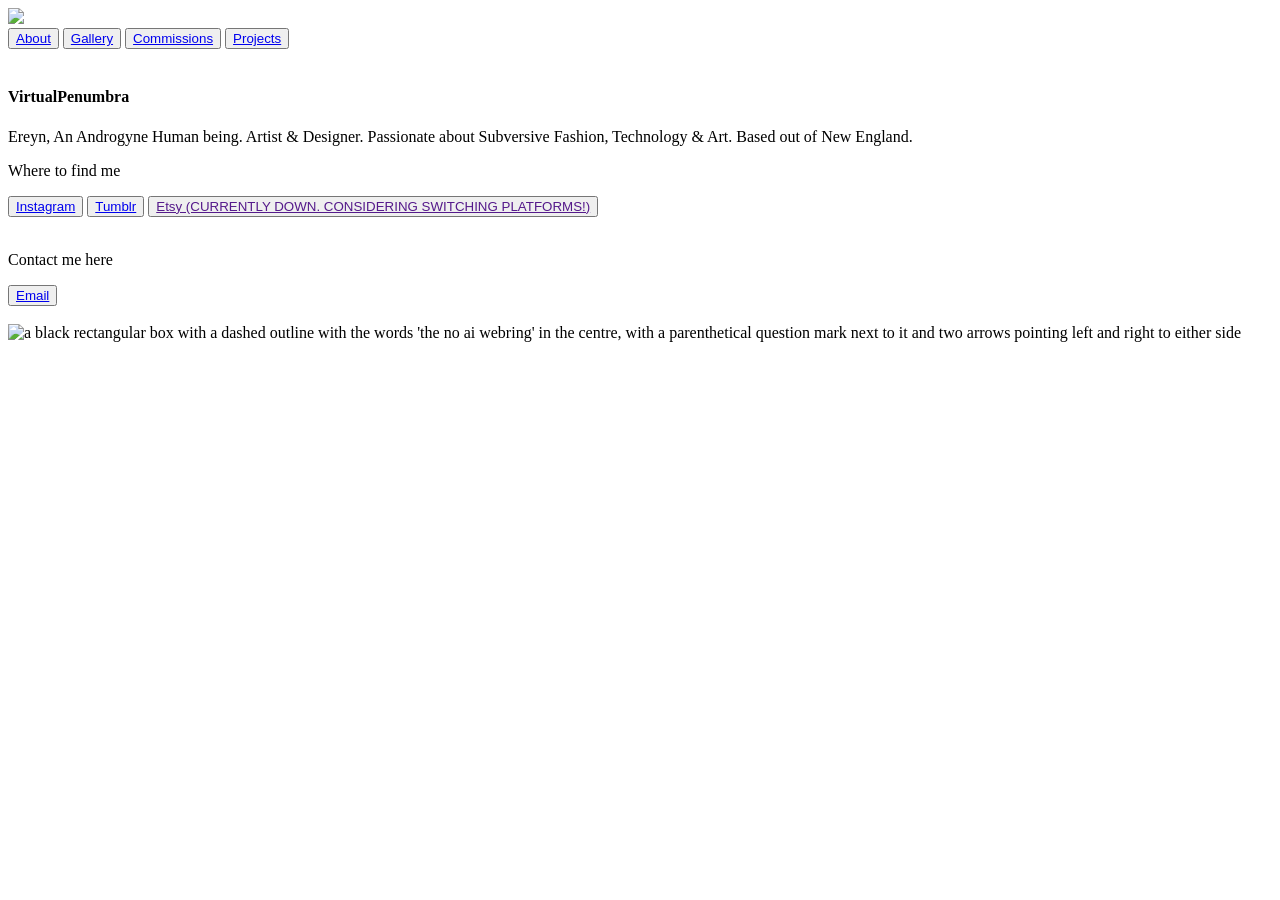
==== index.html @ 7b9e28e0 "Update index.html updated webrings that im a part of, gotta fix the marquee still. Updated bio." ====
<!DOCTYPE html>
<html lang="en">
    
<head>
    <title>VirtualPenumbra</title>
	<link rel="icon" type="image/x-icon" href="/images/fafafafa1fa-removebg-preview.png">
    <link rel="stylesheet" type="text/css" href="css/index.css">
    <meta name="viewport" content="width=device-width, initial-scale=1.0">
    <link rel="preconnect" href="https://fonts.googleapis.com" />
<link rel="preconnect" href="https://fonts.gstatic.com/" crossorigin />
<link
	href="https://fonts.googleapis.com/css2?family=Courier+Prime:ital,wght@0,400;0,700;1,400;1,700&display=swap"
	rel="stylesheet"
/>
</head>


<body>
 <div id="main"> 
    <img id="header" src="images/Purple Sky Profile Header.png"> 
    
    
    <div id="buttons">
        <button> <a href="https://virtualpenumbra.studio/">About</a>   </button>
        <button> <a href="http://virtualpenumbra.studio/gallery.html">Gallery</a></button>
        <button><a href="http://virtualpenumbra.studio/commissions.html">Commissions</a></button>
        <button><a href="https://virtualpenumbra.studio/projects.html">Projects</a></button>
    </div>

    <br> 
    <h4>VirtualPenumbra </h4>
    <p> Ereyn, An Androgyne Human being. Artist & Designer. Passionate about Subversive Fashion, Technology & Art. Based out of New England. </p>
    
    <p> Where to find me </p>

     <div id="socials">
        <button> <a href="https://www.instagram.com/virtualpenumbra/"> Instagram</a> </button>
         <button> <a href="https://www.tumblr.com/virtualpenumbra"> Tumblr</a>  </button> 
         <button><a href=""> Etsy (CURRENTLY DOWN. CONSIDERING SWITCHING PLATFORMS!)</a>  </button> 
         
    </div>
    <br>
    <P> Contact me here</P>
    
     <div id="socials">
          <button> <a href="mailto:Contact@virtualpenumbra.studio"> Email </a> </button> 
    </div>
   <br>
   <div class="marquee"> 
    <div id="rowwy">
        		<div id="noai">
						<map " name="noaitxtwidget">
			<area
				href="https://baccyflap.com/noai"
				target="_blank"
				shape="rect"
				coords="28,0,219,30"
				alt="no ai webring"
				title="no ai webring"
			/>
			<area
				href="https://baccyflap.com/noai/?prv&s=vtp"
				target="_top"
				shape="rect"
				coords="0,0,27,30"
				alt="previous"
				title="previous"
			/>
			<area
				href="https://baccyflap.com/noai/?rnd"
				target="_top"
				shape="rect"
				coords="221,6,235,25"
				alt="random"
				title="random"
			/>
			<area
				href="https://baccyflap.com/noai/?nxt&s=vtp"
				target="_top"
				shape="rect"
				coords="239,0,263,30"
				alt="next"
				title="next"
			/>
		</map>
		
		<img
			usemap="#noaitxtwidget"
			src="https://baccyflap.com/noai/txtwidget-dark.gif"
			alt="a black rectangular box with a dashed outline with the words 'the no ai webring' in the centre, with a parenthetical question mark next to it and two arrows pointing left and right to either side"
		/>
		 </div>
		 


<div id='gfdkris'> 
                  <script type="text/javascript" src="https://fabstarotcorner.neocities.org/webring/onionring-variables.js"></script>
                  <script type="text/javascript" src="https://fabstarotcorner.neocities.org/webring/onionring-widget.js"></script>
              </div>
             <div id='goth-music'>
    <script type="text/javascript" src="https://eggmothsoup.neocities.org/onionring-variables.js"></script> 
    <script type="text/javascript" src="https://eggmothsoup.neocities.org/onionring-widget.js"></script>
  </div>
    </div>
   </div>
 </div>
</body>


</html>
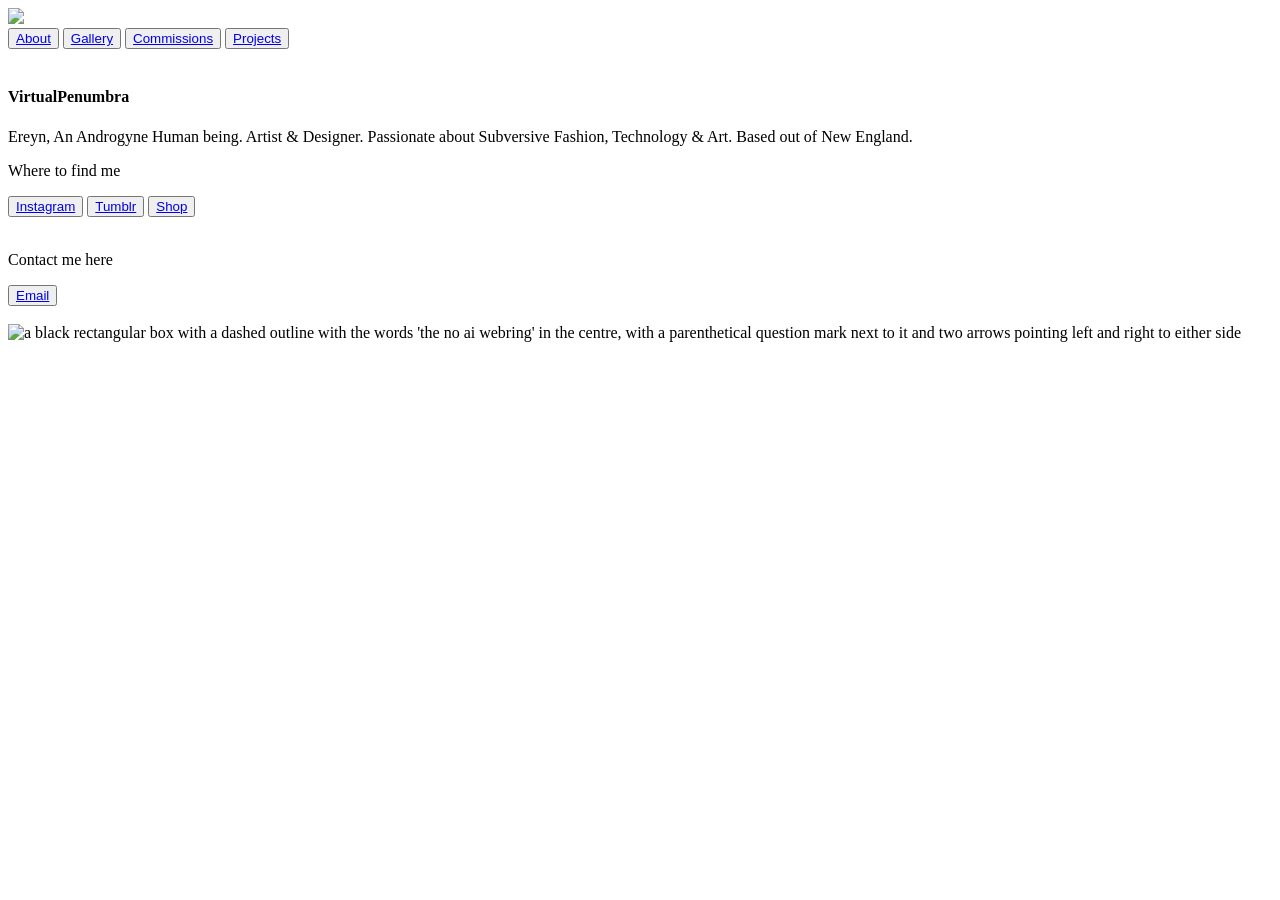
==== commit 11628a1f: "Update index.html" ====
--- a/index.html
+++ b/index.html
@@ -36,7 +36,7 @@
      <div id="socials">
         <button> <a href="https://www.instagram.com/virtualpenumbra/"> Instagram</a> </button>
          <button> <a href="https://www.tumblr.com/virtualpenumbra"> Tumblr</a>  </button> 
-         <button><a href=""> Etsy (CURRENTLY DOWN. CONSIDERING SWITCHING PLATFORMS!)</a>  </button> 
+         <button><a href="https://www.mercari.com/mypage/"> Shop </a>  </button> 
          
     </div>
     <br>
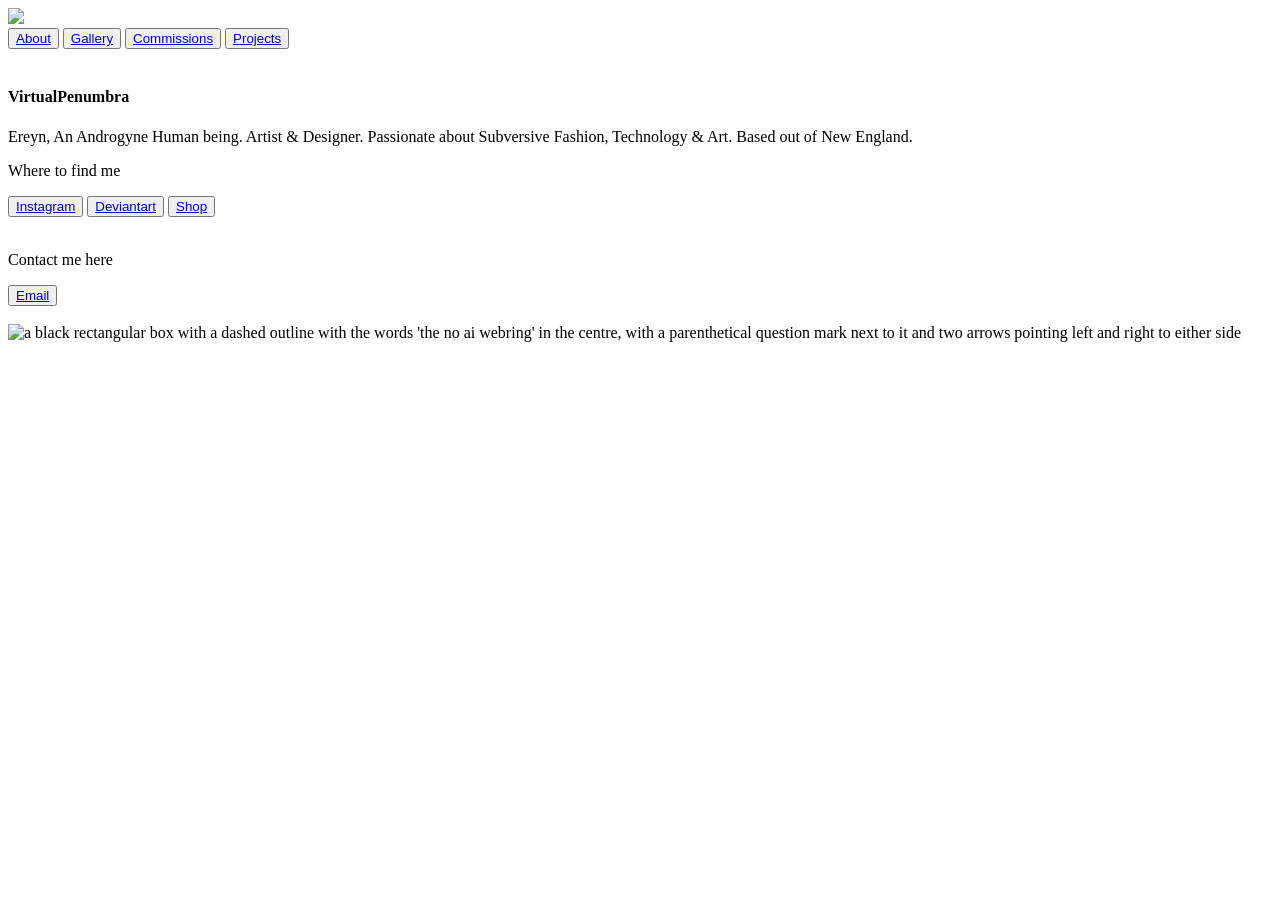
==== commit 41360cc8: "Update index.html" ====
--- a/index.html
+++ b/index.html
@@ -35,7 +35,7 @@
 
      <div id="socials">
         <button> <a href="https://www.instagram.com/virtualpenumbra/"> Instagram</a> </button>
-         <button> <a href="https://www.tumblr.com/virtualpenumbra"> Tumblr</a>  </button> 
+         <button> <a href="https://www.deviantart.com/spectralvesperz"> Deviantart</a>  </button> 
          <button><a href="https://www.mercari.com/mypage/"> Shop </a>  </button> 
          
     </div>
